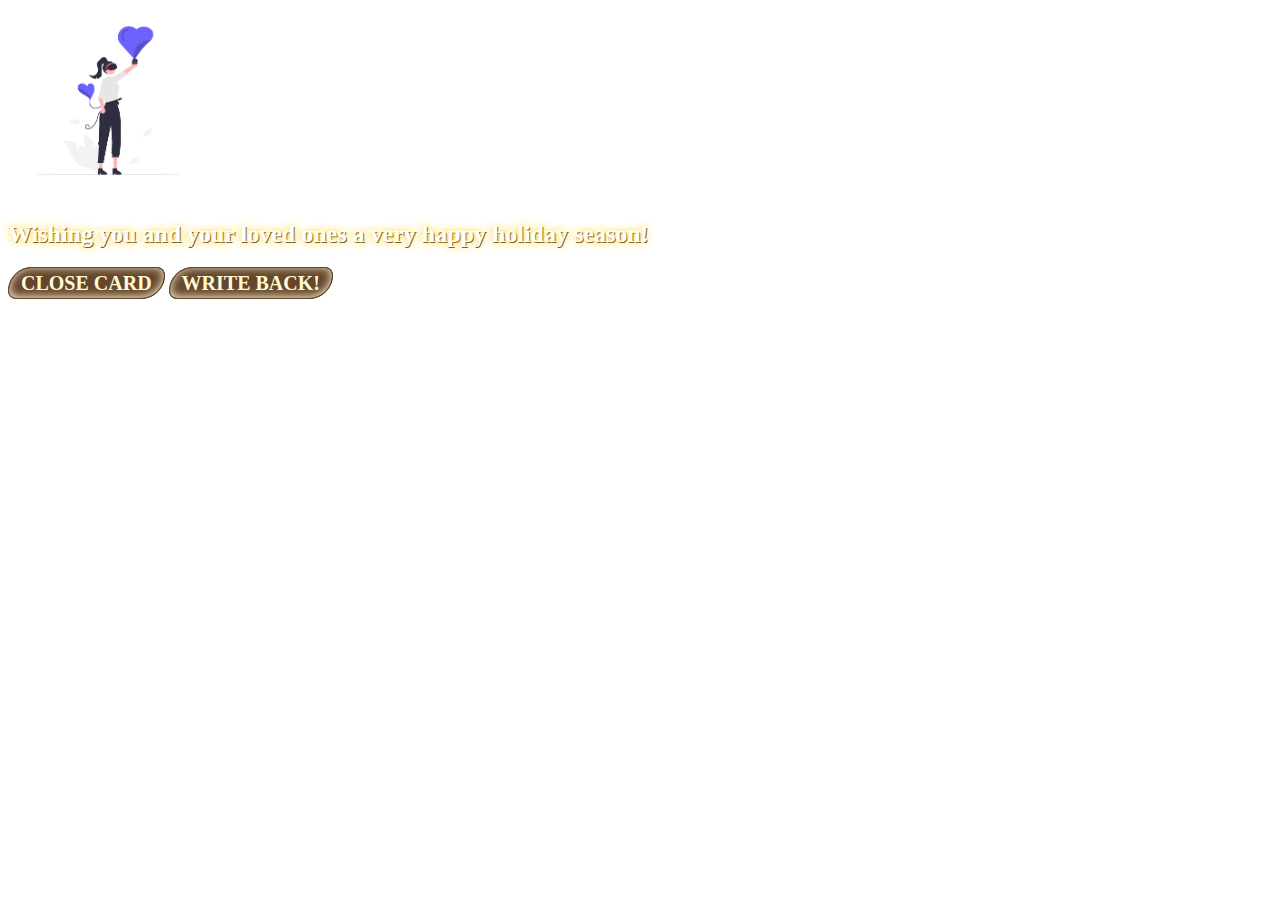
==== card-content.html @ e1a8aeb3 "add contact and content pages, styling, image" ====
<!DOCTYPE html>
<html lang="en">
  <head>
    <meta charset="UTF-8" />
    <meta http-equiv="X-UA-Compatible" content="IE=edge" />
    <meta name="viewport" content="width=device-width, initial-scale=1.0" />
    <link
      href="https://cdn.jsdelivr.net/npm/bootstrap@5.2.2/dist/css/bootstrap.min.css"
      rel="stylesheet"
      integrity="sha384-Zenh87qX5JnK2Jl0vWa8Ck2rdkQ2Bzep5IDxbcnCeuOxjzrPF/et3URy9Bv1WTRi"
      crossorigin="anonymous"
    />
    <link rel="stylesheet" href="src/style.css" />
    <title>Holiday Greetings</title>
  </head>
  <body class="text-center card-content-background">
    <div class="container">
      <img
        src="src/images/undraw-with-love.png"
        alt="undraw-with-love"
        id="undraw-with-love"
        class="img-fluid my-5 rounded-circle"
      />
      <p>Wishing you and your loved ones a very happy holiday season!</p>
      <div class="flex my-5">
        <a class="button mx-2" href="/index.html">Close card</a>
        <a class="button mx-2" href="/contact.html">Write back!</a>
      </div>
    </div>
  </body>
</html>
---- src/style.css ----
:root {
  --primary-color: #65462d;
  --secondary-color: #fefbd4;
  --primary-shadow: inset var(--secondary-color) 0px -1px 10px;
  --secondary-shadow: inset var(--primary-color) 0px -1px 10px;
  --animation: typing 3s steps(40, end), blink-caret 0.75s step-end 10;
}
@keyframes typing {
  from {
    width: 0px;
  }
  to {
    width: 600px;
  }
}
@keyframes blink-caret {
  from,
  to {
    border-color: transparent;
  }
  50% {
    border-color: white;
  }
}
h1,
p {
  color: white;
}
p {
  font-family: cursive;
  font-weight: 600;
  font-size: 24px;
  text-shadow: #fc0 0px 0px 10px, var(--primary-color) 1px 1px;
}
.typing-animation {
  margin: 0 auto;
  overflow: hidden;
  white-space: nowrap;
  border-right: white solid;
  animation: var(--animation);
}
#envelope {
  margin-top: 200px;
  text-align: center;
  font-family: cursive;
  letter-spacing: 7px;
  max-width: 275px;
}
#background-video {
  height: 100vh;
  width: 100vw;
  object-fit: cover;
  position: fixed;
  left: 0;
  right: 0;
  top: 0;
  bottom: 0;
  z-index: -1;
}
.card-content-background {
  background-image: url("images/background-still.png");
  background-size: cover;
  height: 100vh;
  width: 100vw;
}
#undraw-with-love {
  max-width: 200px;
  background-color: rgba(255, 255, 255, 0.3);
}
.button {
  padding: 4px;
  padding-left: 12px;
  padding-right: 12px;
  font-family: "Times New Roman", Times, serif;
  text-transform: uppercase;
  font-size: 20px;
  font-weight: 600;
  border-radius: 30px 10px 30px 10px;
  text-decoration: none;
  border: var(--primary-color) solid 1px;
  background-color: var(--primary-color);
  color: var(--secondary-color);
  box-shadow: var(--primary-shadow);
  text-align: center;
  max-width: 160px;
  max-height: 45px;
}
.button:hover {
  background-color: var(--secondary-color);
  color: var(--primary-color);
  box-shadow: var(--secondary-shadow);
  transform: scale(1.175);
}
.email-link {
  color: var(--secondary-color);
}
#write-back {
  max-width: 230px;
}
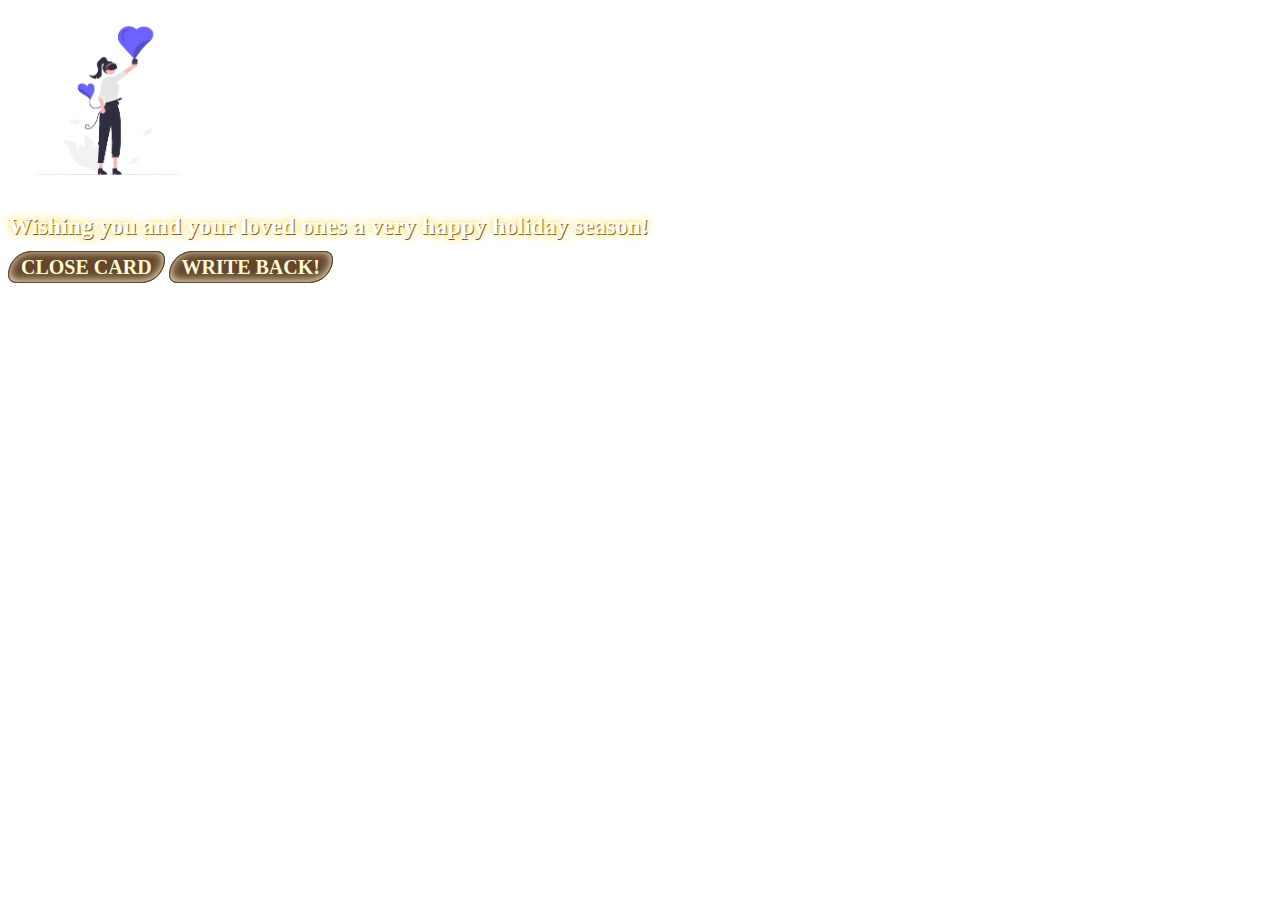
==== commit ee2bfb74: "SEO friendly updates" ====
--- a/card-content.html
+++ b/card-content.html
@@ -4,6 +4,10 @@
     <meta charset="UTF-8" />
     <meta http-equiv="X-UA-Compatible" content="IE=edge" />
     <meta name="viewport" content="width=device-width, initial-scale=1.0" />
+    <meta
+      name="description"
+      content="Remi is wishing you a happy holiday season."
+    />
     <link
       href="https://cdn.jsdelivr.net/npm/bootstrap@5.2.2/dist/css/bootstrap.min.css"
       rel="stylesheet"
@@ -11,7 +15,7 @@
       crossorigin="anonymous"
     />
     <link rel="stylesheet" href="src/style.css" />
-    <title>Holiday Greetings</title>
+    <title>Holiday Greetings from Remi - Christmas Card</title>
   </head>
   <body class="text-center card-content-background">
     <div class="container">
@@ -21,7 +25,9 @@
         id="undraw-with-love"
         class="img-fluid my-5 rounded-circle"
       />
-      <p>Wishing you and your loved ones a very happy holiday season!</p>
+      <h1 class="message">
+        Wishing you and your loved ones a very happy holiday season!
+      </h1>
       <div class="flex my-5">
         <a class="button mx-2" href="/index.html">Close card</a>
         <a class="button mx-2" href="/contact.html">Write back!</a>
--- a/src/style.css
+++ b/src/style.css
@@ -22,11 +22,10 @@
     border-color: white;
   }
 }
-h1,
-p {
+h1 {
   color: white;
 }
-p {
+.message {
   font-family: cursive;
   font-weight: 600;
   font-size: 24px;
